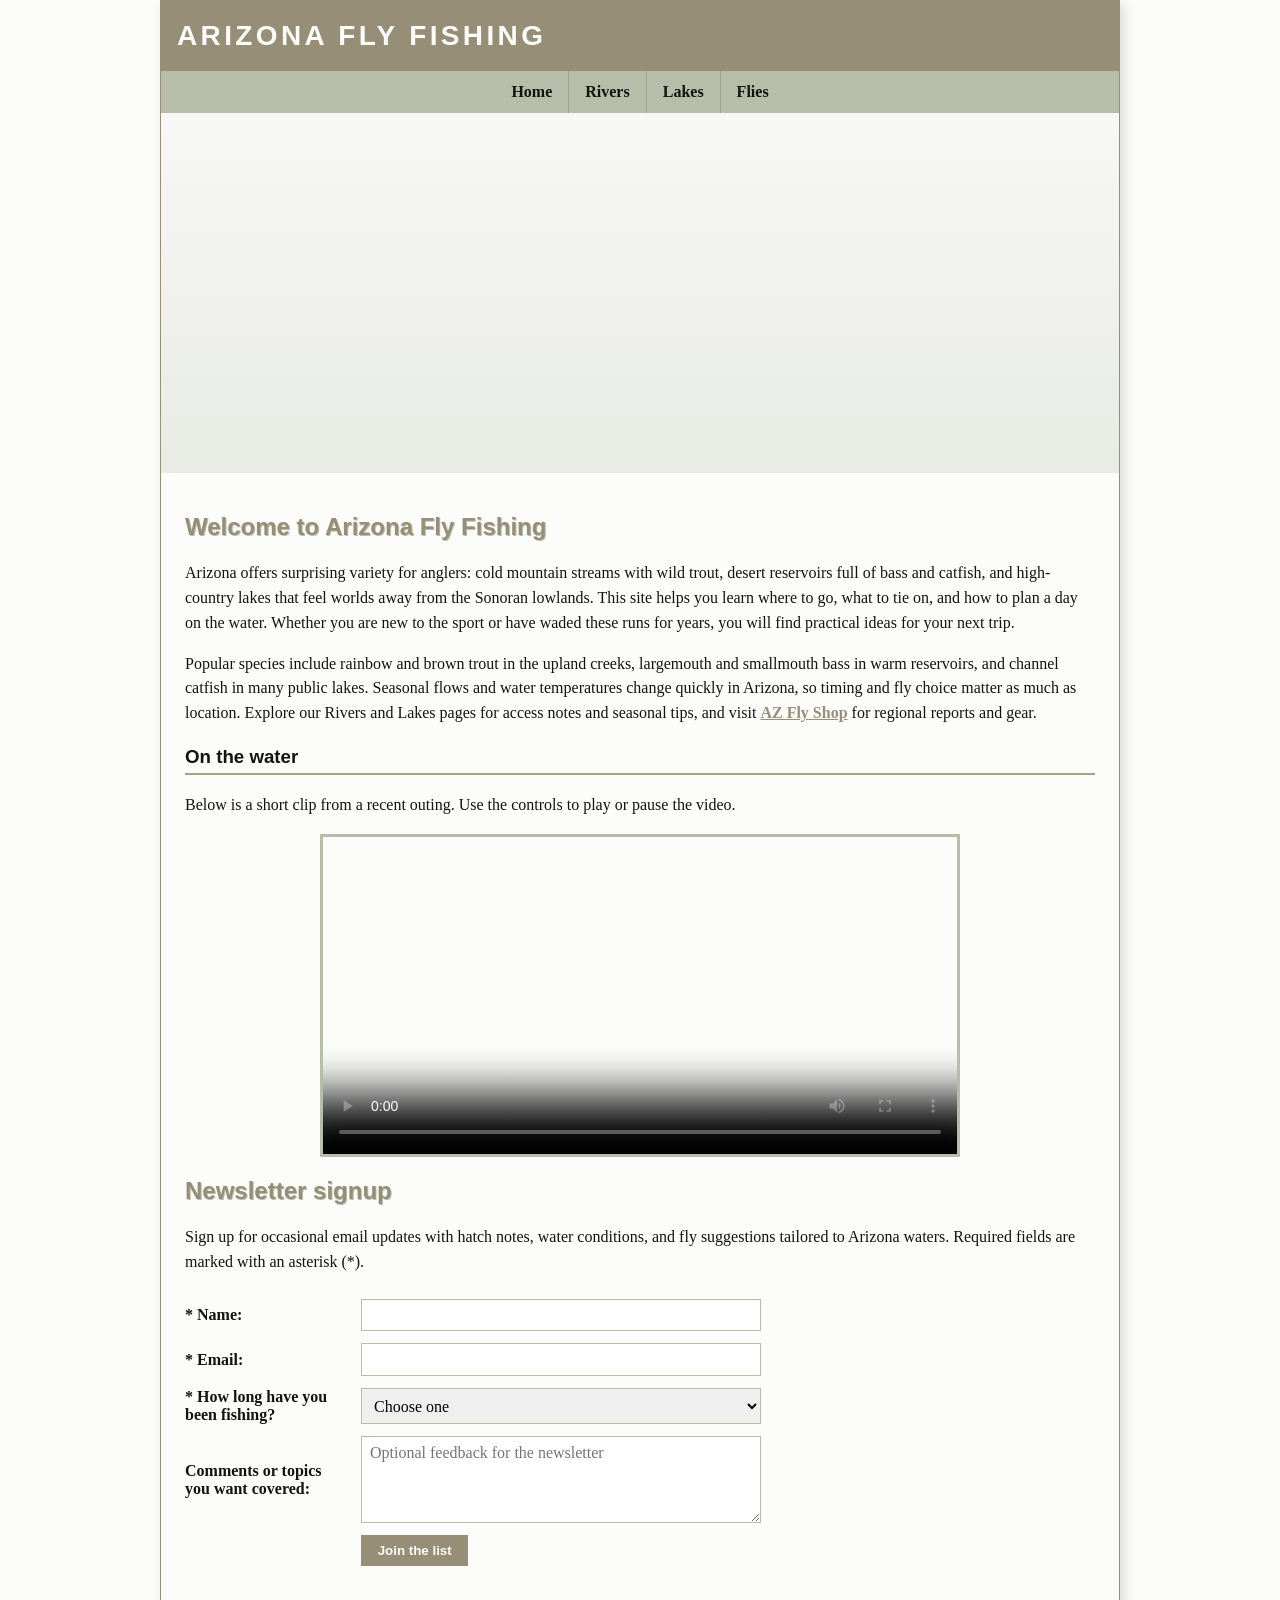
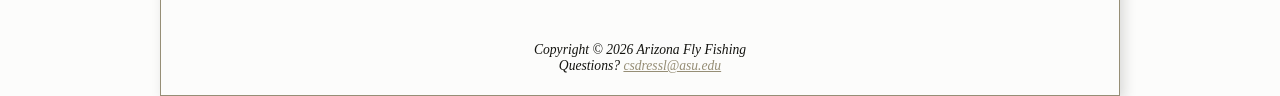
==== index.html @ b9a34d77 "init" ====
<!DOCTYPE html>
<html lang="en">
<head>
    <meta charset="UTF-8">
    <meta name="viewport" content="width=device-width, initial-scale=1.0">
    <meta name="description" content="Arizona Fly Fishing: discover rivers, lakes, and fly patterns across Arizona for trout, bass, and more.">
    <title>Arizona Fly Fishing :: Home</title>
    <link rel="stylesheet" href="style.css">
</head>
<body>
    <div id="wrapper">
        <header>
            <h1><a href="index.html">Arizona Fly Fishing</a></h1>
        </header>

        <nav>
            <ul>
                <li><a href="index.html">Home</a></li>
                <li><a href="rivers.html">Rivers</a></li>
                <li><a href="lakes.html">Lakes</a></li>
                <li><a href="flies.html">Flies</a></li>
            </ul>
        </nav>

        <div id="homehero" class="hero" role="img" aria-label="Fly fisherman casting in an Arizona river"></div>

        <main>
            <h2>Welcome to Arizona Fly Fishing</h2>
            <p>
                Arizona offers surprising variety for anglers: cold mountain streams with wild trout, desert reservoirs full of bass and catfish,
                and high-country lakes that feel worlds away from the Sonoran lowlands. This site helps you learn where to go, what to tie on,
                and how to plan a day on the water. Whether you are new to the sport or have waded these runs for years, you will find practical
                ideas for your next trip.
            </p>
            <p>
                Popular species include rainbow and brown trout in the upland creeks, largemouth and smallmouth bass in warm reservoirs,
                and channel catfish in many public lakes. Seasonal flows and water temperatures change quickly in Arizona, so timing and fly choice
                matter as much as location. Explore our Rivers and Lakes pages for access notes and seasonal tips, and visit
                <a class="external" href="https://www.azflyshop.com/" target="_blank" rel="noopener noreferrer">AZ Fly Shop</a>
                for regional reports and gear.
            </p>

            <div class="video-wrap">
                <h3>On the water</h3>
                <p>Below is a short clip from a recent outing. Use the controls to play or pause the video.</p>
                <video controls width="640" poster="1.jpeg">
                    <source src="fishing.mp4" type="video/mp4">
                    <source src="fishing.mov" type="video/quicktime">
                    <a href="fishing.mp4">Download the fishing video (MP4)</a>
                </video>
            </div>

            <h2>Newsletter signup</h2>
            <p>
                Sign up for occasional email updates with hatch notes, water conditions, and fly suggestions tailored to Arizona waters.
                Required fields are marked with an asterisk (*).
            </p>
            <form method="post" action="#">
                <label for="newsName">* Name:</label>
                <input type="text" id="newsName" name="newsName" required>

                <label for="newsEmail">* Email:</label>
                <input type="email" id="newsEmail" name="newsEmail" required>

                <label for="newsExperience">* How long have you been fishing?</label>
                <select id="newsExperience" name="newsExperience" required>
                    <option value="">Choose one</option>
                    <option value="beginner">Beginner (under 2 years)</option>
                    <option value="intermediate">Intermediate (2–10 years)</option>
                    <option value="expert">Expert (10+ years)</option>
                </select>

                <label for="newsComments">Comments or topics you want covered:</label>
                <textarea id="newsComments" name="newsComments" rows="4" cols="40" placeholder="Optional feedback for the newsletter"></textarea>

                <input type="submit" value="Join the list">
            </form>
        </main>

        <footer>
            Copyright &copy; 2026 Arizona Fly Fishing<br>
            Questions? <a href="mailto:csdressl@asu.edu">csdressl@asu.edu</a>
        </footer>
    </div>
</body>
</html>
---- style.css ----
/* Arizona Fly Fishing — external stylesheet */

:root {
    --text: #13130f;
    --background: #fcfcfb;
    --primary: #968e76;
    --secondary: #b6bda9;
    --accent: #99a78d;
}

* {
    box-sizing: border-box;
}

body {
    background-color: var(--background);
    color: var(--text);
    font-family: Georgia, "Times New Roman", serif;
    margin: 0;
}

#wrapper {
    background-color: var(--secondary);
    background-image: linear-gradient(to bottom, var(--background), var(--secondary));
    min-height: 100vh;
}

header {
    background-color: var(--primary);
    color: var(--background);
    padding: 0.5em 1em;
}

header a {
    color: inherit;
    text-decoration: none;
}

header a:hover {
    color: var(--accent);
}

h1 {
    font-family: "Segoe UI", Arial, sans-serif;
    font-size: clamp(1.25rem, 4vw, 1.75rem);
    letter-spacing: 0.12em;
    margin: 0;
    padding: 0.4em 0;
    text-transform: uppercase;
}

nav {
    background-color: var(--secondary);
    font-weight: bold;
    padding: 0;
}

nav ul {
    display: flex;
    flex-direction: column;
    list-style-type: none;
    margin: 0;
    padding: 0;
}

nav li {
    border-bottom: 1px solid var(--accent);
}

nav a {
    color: var(--text);
    display: block;
    padding: 0.75em 1em;
    text-decoration: none;
    transition: background-color 0.2s ease, color 0.2s ease;
}

nav a:hover {
    background-color: var(--accent);
    color: var(--background);
}

main {
    background-color: var(--background);
    display: block;
    overflow: auto;
    padding: 1.25em 1.5em 2em;
}

h2 {
    color: var(--primary);
    font-family: "Segoe UI", Arial, sans-serif;
    text-shadow: 1px 1px 0 var(--secondary);
}

h3 {
    color: var(--text);
    font-family: "Segoe UI", Arial, sans-serif;
    border-bottom: 2px solid var(--accent);
    padding-bottom: 0.25em;
}

p {
    line-height: 1.55;
}

a.external {
    color: var(--primary);
    font-weight: bold;
}

a.external:hover {
    color: var(--accent);
}

.hero {
    background-position: center;
    background-repeat: no-repeat;
    background-size: cover;
    height: 220px;
}

#homehero {
    background-image: url("1.jpeg");
}

#riverhero {
    background-image: url("2.jpeg");
}

#lakehero {
    background-image: url("4.jpeg");
}

#flyhero {
    background-image: url("3.jpeg");
}

.video-wrap {
    margin: 1.25em 0;
    max-width: 100%;
}

video {
    border: 3px solid var(--secondary);
    display: block;
    margin: 0 auto 1em;
    max-width: 100%;
}

.iframe-wrap {
    margin: 1.25em 0;
    max-width: 100%;
    overflow: hidden;
    padding-bottom: 56.25%;
    position: relative;
}

.iframe-wrap iframe {
    border: 0;
    height: 100%;
    left: 0;
    position: absolute;
    top: 0;
    width: 100%;
}

table {
    border: 2px solid var(--primary);
    border-collapse: collapse;
    margin: 1em 0;
    width: 100%;
}

th,
td {
    border: 1px solid var(--accent);
    padding: 0.6em 0.75em;
    text-align: left;
}

th {
    background-color: var(--secondary);
    color: var(--text);
}

tr:nth-of-type(even) {
    background-color: rgba(182, 189, 169, 0.25);
}

form {
    display: flex;
    flex-direction: column;
    gap: 0.75em;
    margin: 1.5em 0;
    max-width: 28em;
}

form label {
    font-weight: bold;
}

input[type="text"],
input[type="email"],
select,
textarea {
    border: 1px solid var(--secondary);
    font-family: inherit;
    font-size: 1rem;
    padding: 0.4em 0.5em;
    width: 100%;
}

textarea {
    min-height: 5em;
    resize: vertical;
}

input[type="submit"] {
    align-self: flex-start;
    background-color: var(--primary);
    border: none;
    color: var(--background);
    cursor: pointer;
    font-weight: bold;
    padding: 0.6em 1.25em;
}

input[type="submit"]:hover {
    background-color: var(--accent);
}

footer {
    background-color: var(--background);
    font-size: 0.85rem;
    font-style: italic;
    padding: 1.5em;
    text-align: center;
}

footer a {
    color: var(--primary);
}

footer a:hover {
    color: var(--accent);
}

section.river-block,
section.lake-block {
    margin-bottom: 1.75em;
}

@media (min-width: 600px) {
    nav ul {
        flex-direction: row;
        flex-wrap: wrap;
        justify-content: center;
    }

    nav li {
        border-bottom: none;
        border-right: 1px solid var(--accent);
    }

    nav li:last-child {
        border-right: none;
    }

    .hero {
        height: 300px;
    }

    form {
        display: grid;
        gap: 0.75em 1em;
        grid-template-columns: 10em 1fr;
        max-width: 36em;
    }

    form label {
        align-self: center;
    }

    input[type="submit"] {
        grid-column: 2;
        justify-self: start;
    }
}

@media (min-width: 1024px) {
    #wrapper {
        border: 1px solid var(--primary);
        box-shadow: 4px 4px 12px rgba(19, 19, 15, 0.15);
        margin: 0 auto;
        max-width: 960px;
    }

    .hero {
        height: 360px;
    }
}
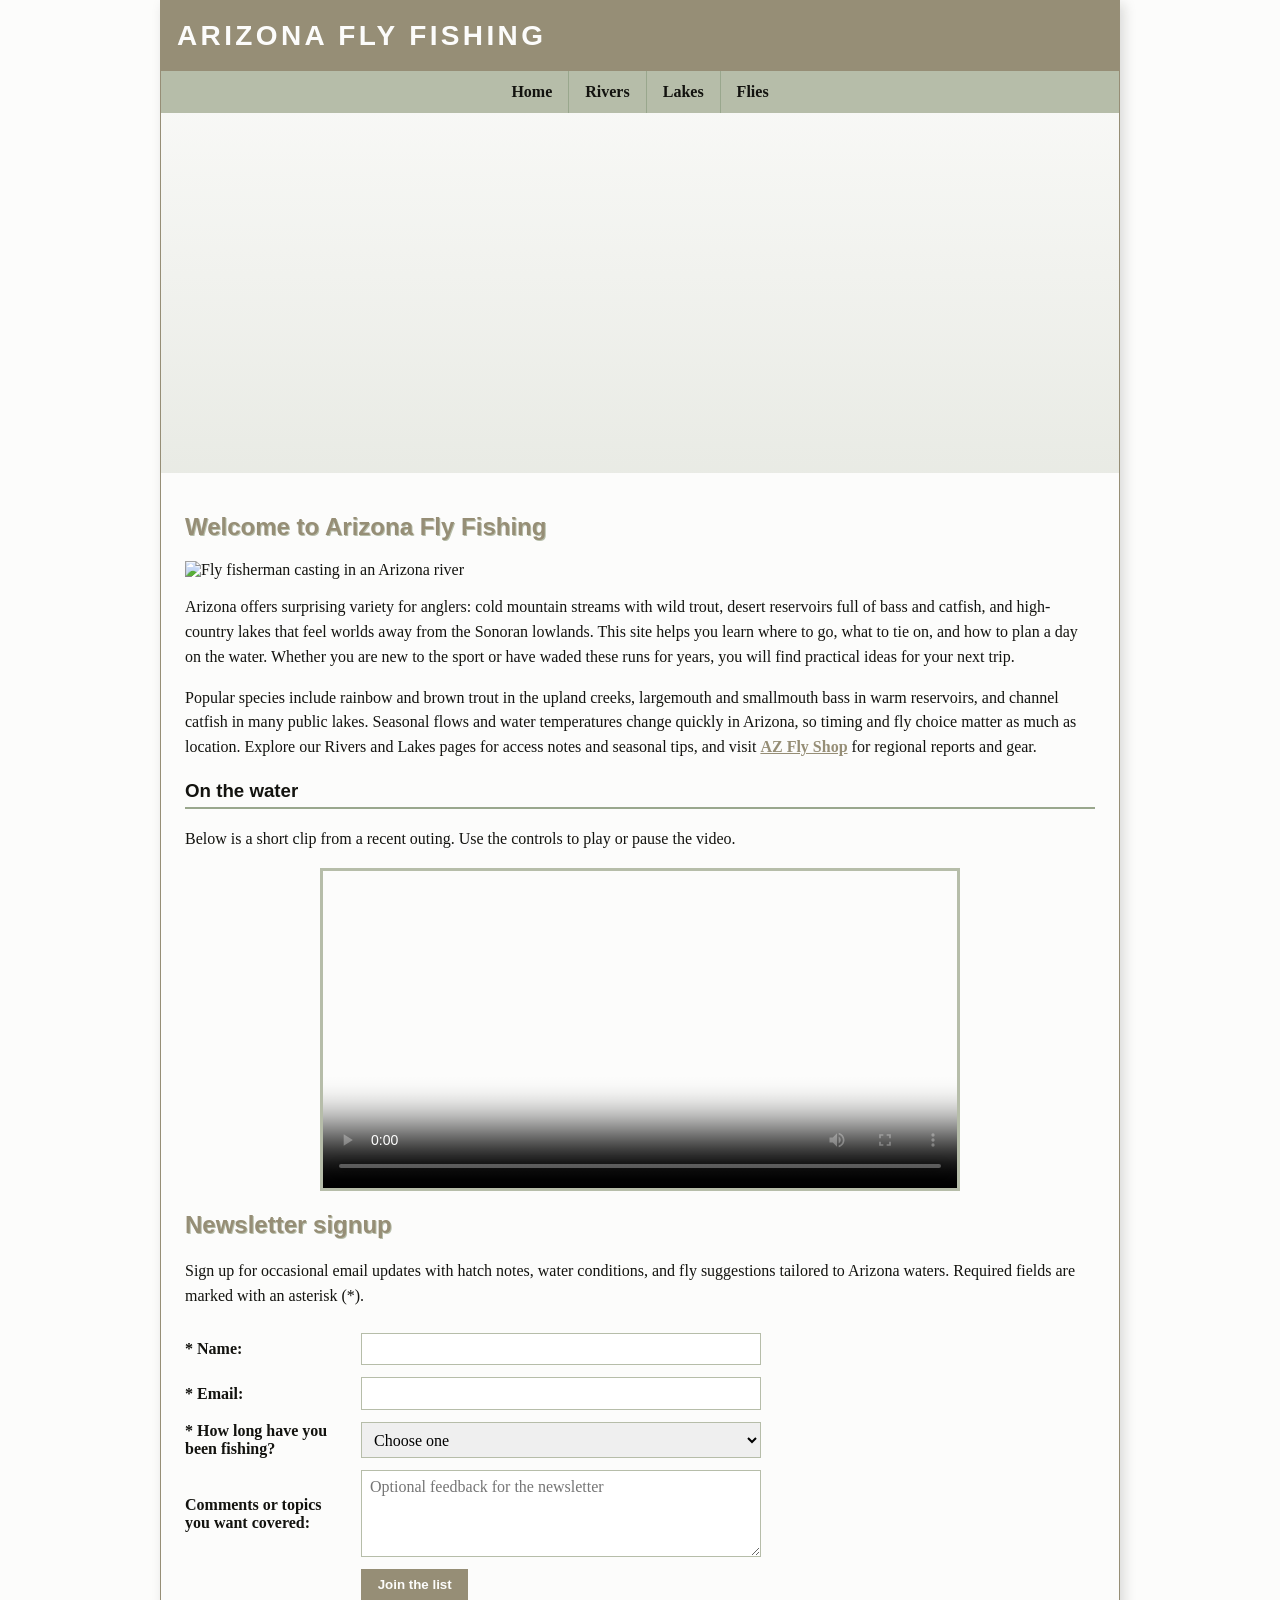
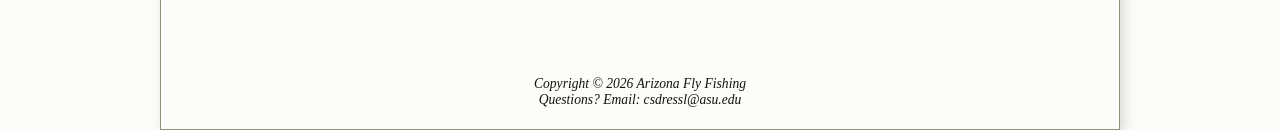
==== commit 4dc0e397: "Add files via upload" ====
--- a/index.html
+++ b/index.html
@@ -26,6 +26,7 @@
 
         <main>
             <h2>Welcome to Arizona Fly Fishing</h2>
+            <img src="1.jpeg" alt="Fly fisherman casting in an Arizona river" width="640">
             <p>
                 Arizona offers surprising variety for anglers: cold mountain streams with wild trout, desert reservoirs full of bass and catfish,
                 and high-country lakes that feel worlds away from the Sonoran lowlands. This site helps you learn where to go, what to tie on,
@@ -79,7 +80,7 @@
 
         <footer>
             Copyright &copy; 2026 Arizona Fly Fishing<br>
-            Questions? <a href="mailto:csdressl@asu.edu">csdressl@asu.edu</a>
+            Questions? Email: csdressl@asu.edu
         </footer>
     </div>
 </body>
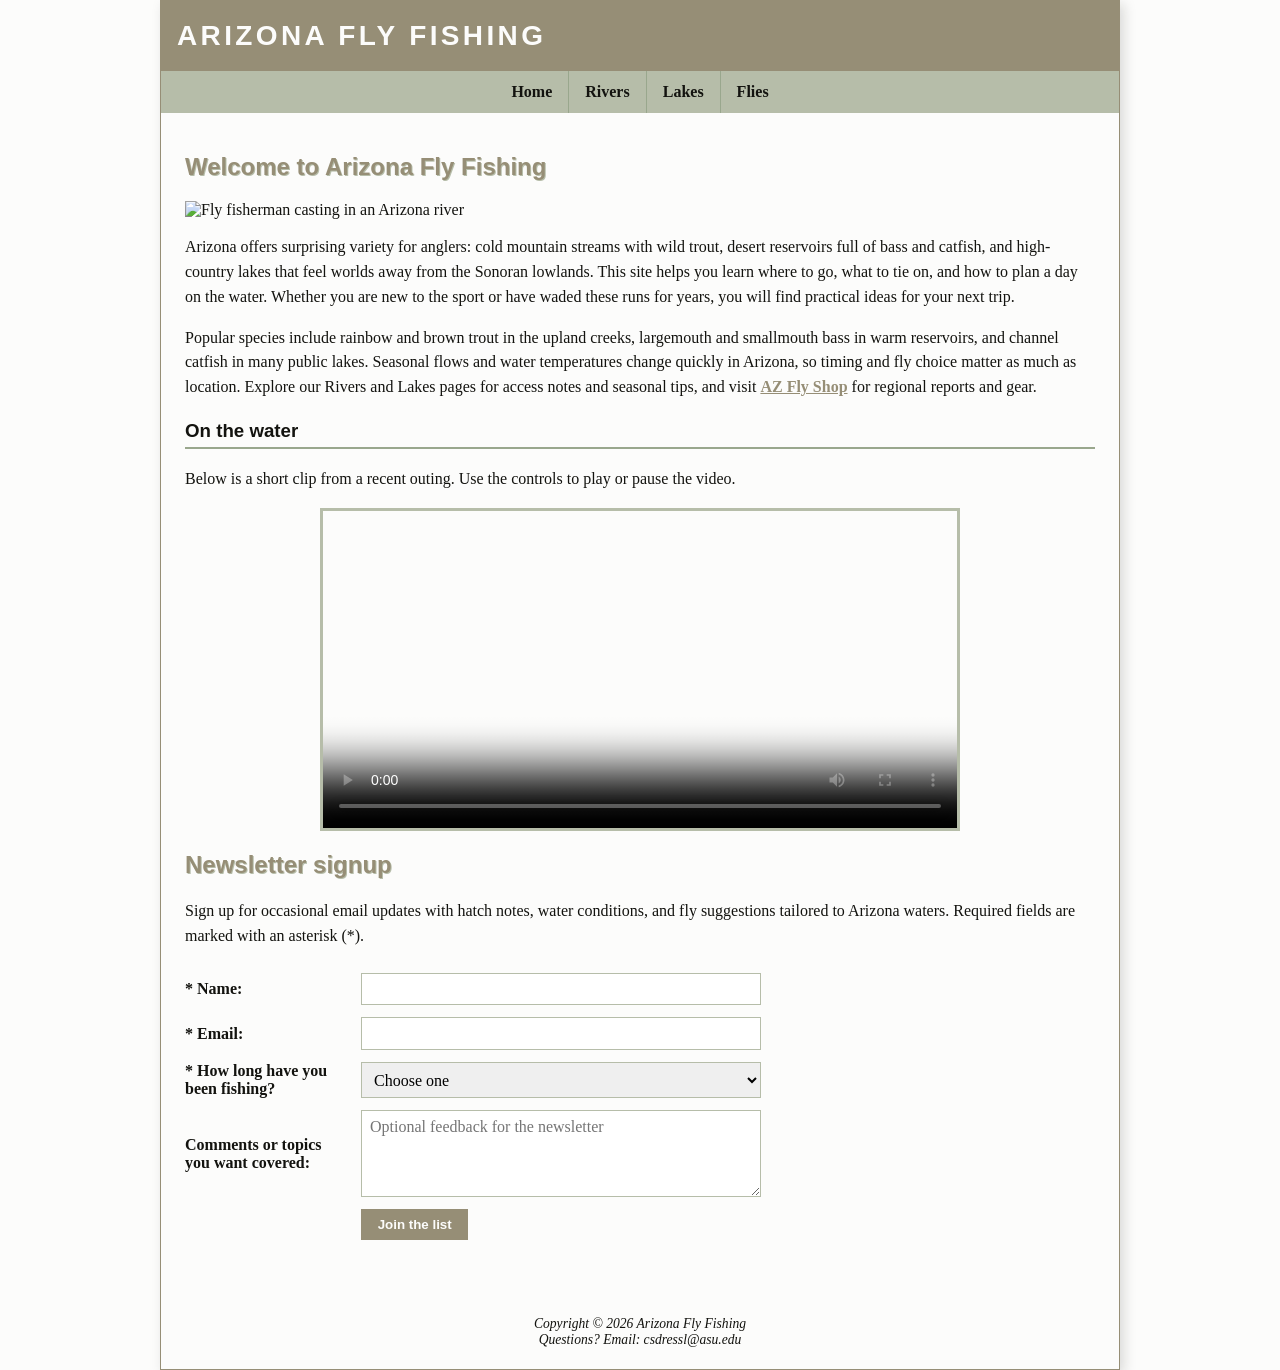
==== commit ca876b6d: "Add files via upload" ====
--- a/index.html
+++ b/index.html
@@ -21,8 +21,6 @@
                 <li><a href="flies.html">Flies</a></li>
             </ul>
         </nav>
-
-        <div id="homehero" class="hero" role="img" aria-label="Fly fisherman casting in an Arizona river"></div>
 
         <main>
             <h2>Welcome to Arizona Fly Fishing</h2>
--- a/style.css
+++ b/style.css
@@ -111,29 +111,6 @@
 
 a.external:hover {
     color: var(--accent);
-}
-
-.hero {
-    background-position: center;
-    background-repeat: no-repeat;
-    background-size: cover;
-    height: 220px;
-}
-
-#homehero {
-    background-image: url("1.jpeg");
-}
-
-#riverhero {
-    background-image: url("2.jpeg");
-}
-
-#lakehero {
-    background-image: url("4.jpeg");
-}
-
-#flyhero {
-    background-image: url("3.jpeg");
 }
 
 .video-wrap {
@@ -267,10 +244,6 @@
         border-right: none;
     }
 
-    .hero {
-        height: 300px;
-    }
-
     form {
         display: grid;
         gap: 0.75em 1em;
@@ -295,8 +268,4 @@
         margin: 0 auto;
         max-width: 960px;
     }
-
-    .hero {
-        height: 360px;
-    }
-}
+}
